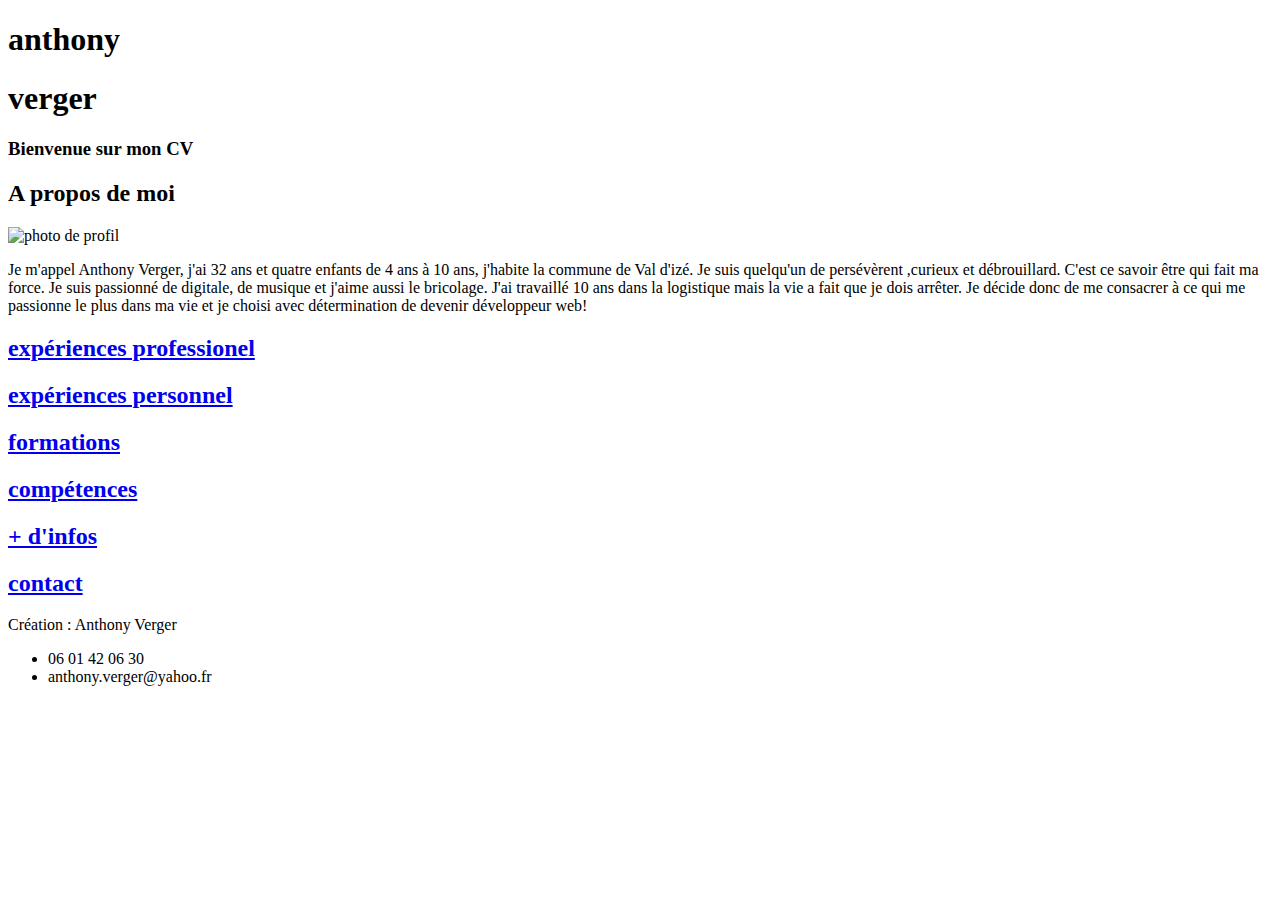
==== index.html @ 2f5ac6c1 "Add files via upload" ====
<!doctype html>

<html lang="fr">

    <head>
    
        <meta charset="utf-8">
        <meta name="mon cv virtuel sous forme de site internet , plus detaillé , plus argumenté ">
        <link href="/css/style.css" rel="stylesheet">
        <title>acceuil mon cv</title>
    
    </head>

    <body>
    
        <header>
        
            <h1 class="anthony">anthony </h1> <h1 class="verger">verger</h1>
            <h3>Bienvenue sur mon CV </h3>
        
        
        </header>
        
         
        
            <section>
            
                <h2>A propos de moi</h2>
        
                    <img class="photodeprofil" src="/images/photo%20moi.jpg" alt="photo de profil">
                
                    <article>
                        
                        <p> Je m'appel Anthony Verger, j'ai 32 ans et quatre enfants de 4 ans à 10 ans, j'habite la commune de Val d'izé. Je suis quelqu'un de persévèrent ,curieux et débrouillard. C'est ce savoir être qui fait ma force. Je suis passionné de digitale, de musique et j'aime aussi le bricolage. J'ai travaillé 10 ans dans la logistique mais la vie a fait que je dois arrêter. Je décide donc de me consacrer à ce qui me passionne le plus dans ma vie et je choisi avec détermination de devenir développeur web!</p>
                                    
                    </article>
                
                  
            
        
            </section>
        
               <div class="div1">
                
                    <div class="container">

                        <div class="experiencepro">
                            
                            <a href="expepro.html"><h2>expériences professionel</h2></a>
                           
                        </div>

                        <div class="experienceperso">
                            <a href="expperso.html"><h2>expériences personnel</h2></a>
                        </div>

                        <div class="formation">

                            <a href="formation.html"><h2>formations</h2></a>

                        </div>

                        <div class="competence">

                            <a href="competence.html"><h2>compétences</h2></a>

                        </div>

                        <div class="info">

                            <a href="info.html"><h2>+ d'infos</h2></a>

                        </div>



                        <div class="contact">
                            
                        

                            <a href="contact.html"><h2>contact</h2></a>

                        </div>

                    </div>
                
                </div>
        
        
                <footer>
                    
                    <span>Création :  Anthony Verger </span>
                        
                            <ul>
                               
                                <li>06 01 42 06 30</li>
                                
                                
                                <li>anthony.verger@yahoo.fr</li>
                            
                            </ul>
                            
                </footer>
    
    
    </body>



</html>
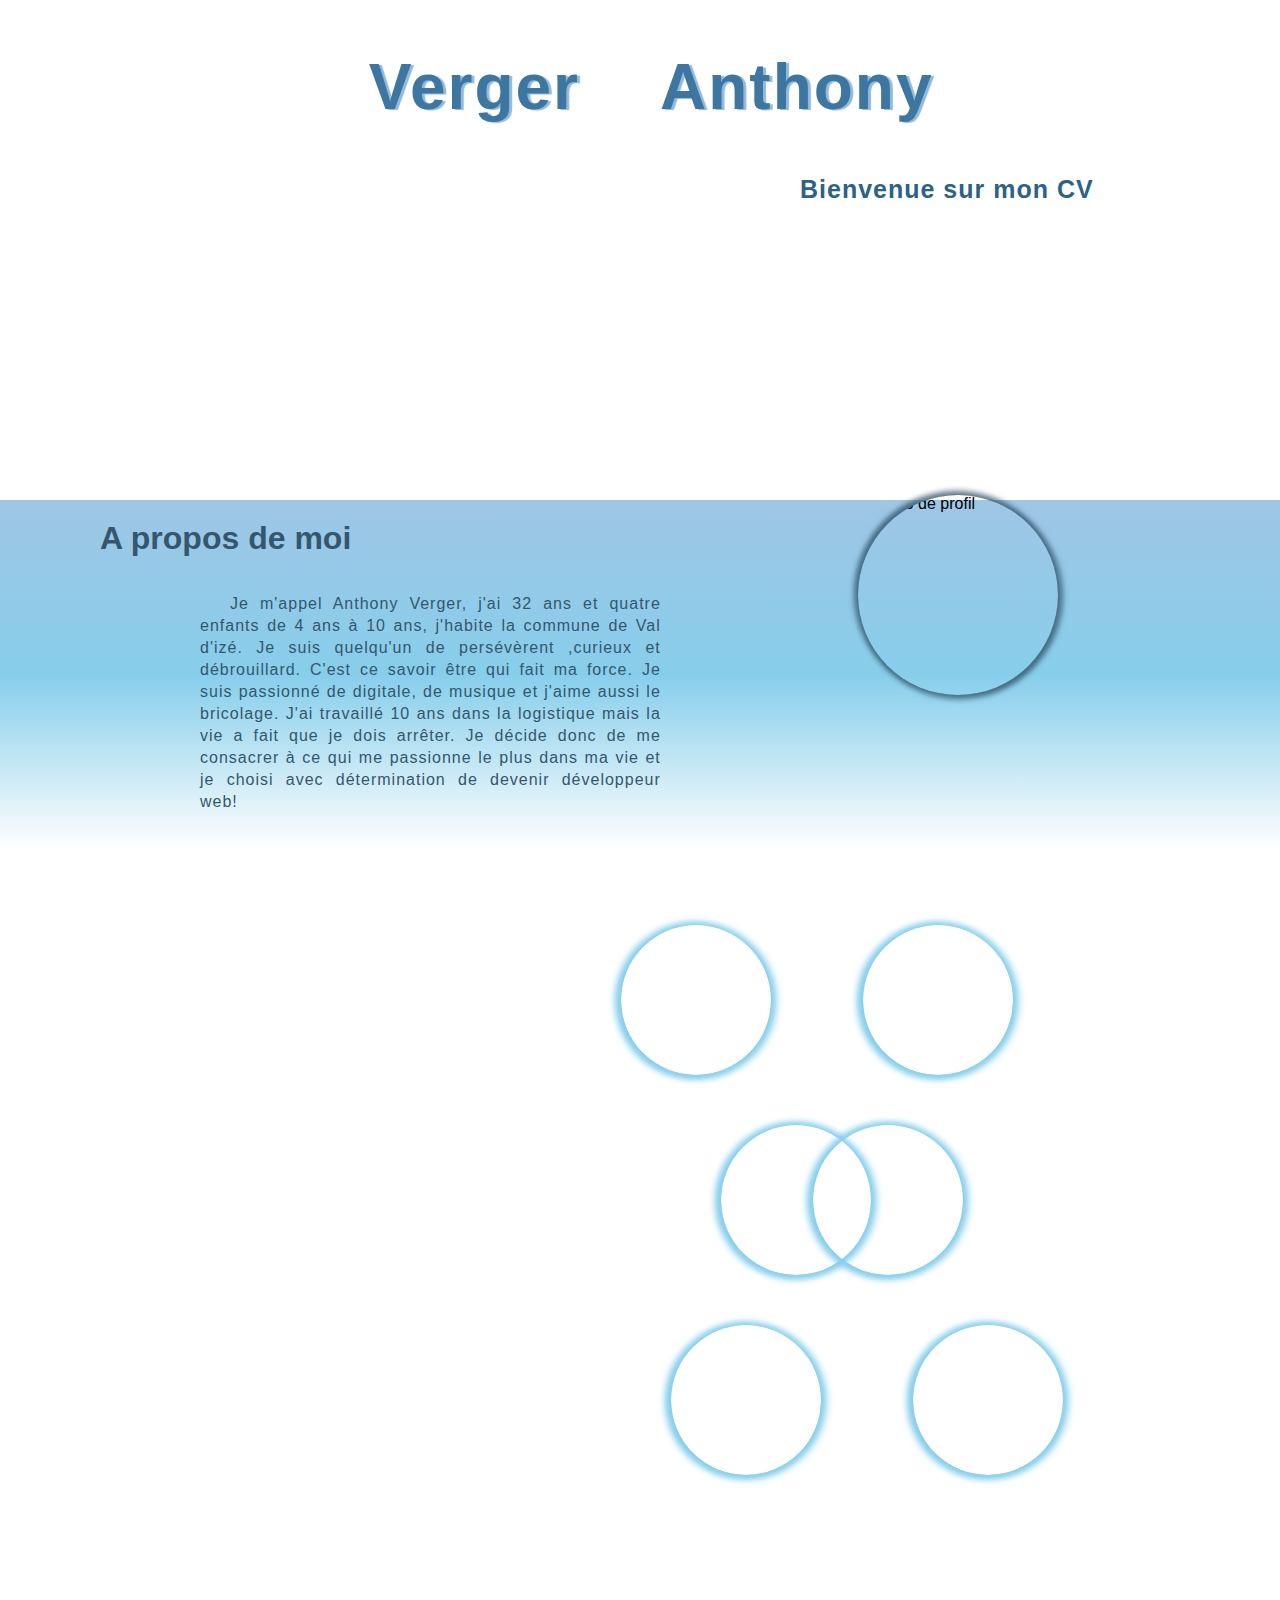
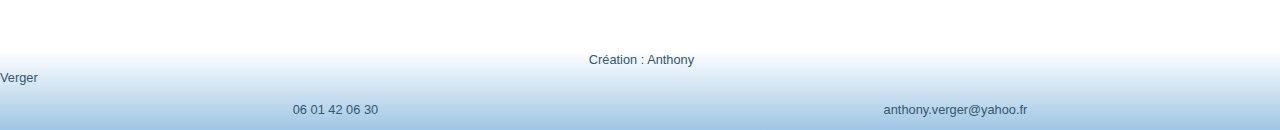
==== commit 7f7c4e8f: "Update index.html" ====
--- a/index.html
+++ b/index.html
@@ -6,7 +6,7 @@
     
         <meta charset="utf-8">
         <meta name="mon cv virtuel sous forme de site internet , plus detaillé , plus argumenté ">
-        <link href="/css/style.css" rel="stylesheet">
+        <link href="style.css" rel="stylesheet">
         <title>acceuil mon cv</title>
     
     </head>
--- a/style.css
+++ b/style.css
@@ -0,0 +1,528 @@
+body{margin:0;
+    font-family: sans-serif;
+    
+}
+
+
+
+header{
+   
+    height: 500px;
+    width: auto;
+    margin: 0;
+    background-image: url(/images/marcel-strauss-DR3O0MICFYA-unsplash.jpg);
+    background-size: contain;
+    background-repeat: no-repeat;
+    background-position: center;
+    background-size: cover;
+    background-attachment: fixed;
+    
+}
+
+
+
+
+
+section{
+    
+    background:linear-gradient(#9fc6e5,skyblue,white);
+    height: 350px;
+    width: 100%;
+    
+}
+
+
+.div1{
+    
+/*    background-color:white;*/
+    width: 100%;
+    height: auto;
+}
+
+
+.anthony{
+   
+    margin-top: 0;
+    text-align: center;
+    text-transform: capitalize;
+    font-size: 4em;
+    padding-top: 50px;
+    letter-spacing: 2px;
+    color: #3d77a1;
+    text-shadow: 3px 1px 1px #92b9da;
+    transition: 1s;
+    animation: slidright 2s;
+    position: absolute;
+    left: 660px;
+ 
+}
+
+
+.verger{
+   
+    margin-top: 0;
+    text-align: center;
+    text-transform: capitalize;
+    font-size: 4em;
+    padding-top: 50px;
+    letter-spacing: 2px;
+    color: #3d77a1;
+    text-shadow: 3px 1px 1px #92b9da;
+    transition: 1s;
+    animation: slidleft 2s;
+    position: absolute;
+    right: 700px;
+   
+}
+
+
+
+section h2{
+    
+/*    background-color: bisque;*/
+    width: 300px;
+    margin: 0;
+/*    margin-top: 0px;*/
+    font-size:2em;
+    margin-left: 100px;
+    padding-top: 20px;
+    color: #34576d;
+    animation: slidright 3.5s;
+    
+    
+}
+
+
+h3{
+    
+    text-align: center;
+    font-size: 25px;
+    position: absolute;
+    top: 150px;
+    left: 800px;
+    letter-spacing: 1px;
+    color:#2d6287;
+    animation: apparition 3s;
+    
+    
+}
+
+
+
+.container h2{
+    text-align: center;
+    padding-top: 32%;
+    padding-bottom: 40%;
+    text-transform: capitalize;
+    opacity: 0;
+    color:black;
+/*    text-shadow: 2px -1px 1px black;*/
+    font-size:20px;
+    margin: 0;
+    color: #34576d;
+     
+}
+
+
+.container h2:hover{
+    opacity: 1;
+     transition: 0.8s;
+    
+ 
+}
+
+.experiencepro h2{
+    
+    padding-top:50px;
+    padding-bottom: 80px;
+    
+}
+
+.experienceperso h2{
+    
+     padding-top:50px;
+    padding-bottom: 80px;
+}
+
+.formation h2{
+    
+    padding-top:60px;
+    padding-bottom:60px;
+}
+
+.competence h2{
+    padding-top:60px;
+    padding-bottom:60px;
+}
+
+.info h2 {
+    
+    padding-top:60px;
+    padding-bottom:60px;
+}
+
+.contact h2{
+    
+    padding-top:60px;
+    padding-bottom:60px;
+}
+
+
+
+p{
+    padding-top: 20px;
+/*    padding-left: 200px;*/
+    
+}
+
+.container{
+    
+/*    background-color:white;*/
+    display: flex;
+    justify-content: space-around;
+    flex-wrap:wrap;
+    height: 600px;
+    width: 30%;
+    margin-left: 650px;
+    align-items: center;
+    padding-top: 50px;
+    padding-bottom: 150px;
+    
+    
+    
+}
+ 
+
+.experiencepro{
+    /*border: 1px solid skyblue;*/
+    height: 150px;
+    width: 150px;
+    border-radius: 50%;
+    background-image: url(/logo/experience%20pro%20logo%20200px.jpg);
+    background-position: center;
+    background-repeat: no-repeat;
+    box-shadow: 5px 1px 8px skyblue,-5px 1px 8px skyblue,-1px -1px 8px skyblue,-1px 2px 8px skyblue;
+    transform: translate(-50px);
+    transition: 0.2s;
+    
+ 
+   
+    
+}
+
+
+.experiencepro:hover{
+    transform: scale(1.2) translate(-50px);
+    
+}
+
+    .experienceperso{
+    /*border: 1px solid skyblue;*/
+    height: 150px;
+    width: 150px;
+    border-radius: 50%;
+    background-image: url(/logo/experience%20perso2.jpg);
+    background-position: center;
+    background-size:contain;
+    background-repeat: no-repeat;
+    box-shadow: 5px 1px 8px skyblue,-5px 1px 8px skyblue,-1px -1px 8px skyblue,-1px 2px 8px skyblue;
+    transition: 0.2s;
+    
+}
+
+
+.experienceperso:hover{
+    
+    transform: scale(1.2);
+}
+
+
+
+.formation{
+    /*border: 1px solid skyblue;*/
+    height: 150px;
+    width: 150px;
+    border-radius: 50%;
+    background-image: url(/logo/logo%20formation.jpg);
+    background-size: contain;
+    background-repeat: no-repeat;
+    background-position: center;
+    box-shadow: 5px 1px 8px skyblue,-5px 1px 8px skyblue,-1px -1px 8px skyblue,-1px 2px 8px skyblue;
+    transform: translate(50px);
+    transition: 0.2s;
+     
+}
+
+.formation:hover{
+    
+    transform: scale(1.2) translate(50px);
+   
+}
+
+
+.competence{
+    /*border: 1px solid skyblue;*/
+    height: 150px;
+    width: 150px;
+    border-radius: 50%;
+    background-image:url(/logo/logo%20competences.jpg);
+    background-size: contain;
+    background-repeat: no-repeat;
+    background-position: center;
+    box-shadow: 5px 1px 8px skyblue,-5px 1px 8px skyblue,-1px -1px 8px skyblue,-1px 2px 8px skyblue;
+    transform: translate(-50px);
+    transition: 0.2s;
+}
+
+.competence:hover{
+    
+    transform: scale(1.2) translate(-50px);
+}
+
+.info{
+    /*border: 1px solid skyblue;*/
+    height: 150px;
+    width: 150px;
+    border-radius: 50%;
+    background-image: url(/logo/logo%20info.jpg);
+    background-size: contain;
+    box-shadow: 5px 1px 8px skyblue,-5px 1px 8px skyblue,-1px -1px 8px skyblue,-1px 2px 8px skyblue;
+    transition: 0.2s;
+}
+
+.info:hover{
+    
+    transform: scale(1.2)
+}
+
+
+.contact{
+    /*border: 1px solid skyblue;*/
+    height: 150px;
+    width: 150px;
+    border-radius: 50%;
+    background-image: url(/logo/logo%20contact.jpg);
+    background-size: contain;
+    box-shadow: 5px 1px 8px skyblue,-5px 1px 8px skyblue,-1px -1px 8px skyblue,-1px 2px 8px skyblue;
+    transform: translate(50px);
+    transition: 0.2s;
+    
+}
+
+.contact:hover{
+    
+    transform: scale(1.2) translate(50px);
+}
+
+
+a{
+    text-decoration-line: none;
+    
+}
+
+
+article{
+    
+/*    background-color: aqua;*/
+    width: 36%;
+    height: auto;
+    letter-spacing: 1px;
+    text-align: justify;
+    padding-right: 50px;
+    margin-left: 200px;
+    text-indent: 30px;
+    color: #34576d;
+    line-height: 22px;
+    animation: totheleft 4s;
+    
+}
+
+.photodeprofil{
+    
+    position: absolute;
+    left: 67%;
+    top: 55%;
+    height: 200px;
+    width: 200px;
+    border-radius: 50%;
+    animation: rotation 4s;
+    transition: 3s;
+    box-shadow: 1px 5px 5px #34576d8f, -1px -5px 5px #34576d8f,6px 1px 5px #34576d8f,-5px -1px 5px #34576d8f;
+    
+    
+}
+    
+
+footer{
+    
+    height: 80px;
+    width: 100%;
+     background:linear-gradient(to top,#9fc6e5,white);
+
+}
+
+
+ul{
+    
+    display: flex;
+    justify-content: space-around;
+    
+    
+}
+
+li{
+    font-size: 0.8em;
+    display: block;
+     color:#34576d;
+    
+        
+}
+
+span{
+    
+   
+/*   background-color: aqua;*/
+    margin-right: 46%;
+    margin-left: 46%;
+    font-size:0.8em;
+    color:#34576d;
+     
+}
+
+
+
+/* animations des titres H1*/
+
+@keyframes slidright{
+    
+    0%{
+        transform: translate(-900px,0);
+        opacity: 0;
+/*        display: flex;*/
+         
+    }
+    
+    35%{
+        
+        opacity: 0;
+/*        display: flex;*/
+ 
+        
+    }
+    
+    100%{
+        opacity: 1;
+/*        display: flex;*/
+        transform: translate(0,0)
+        
+        
+    }
+    
+    
+}
+
+@keyframes slidleft{
+    
+    
+    0%{
+        
+       transform: translate(900px,0);
+        opacity: 0;
+/*        display: flex;*/
+    }
+    
+    35%{
+        
+        opacity: 0;
+/*        display: flex;*/
+    }
+    
+    100%{
+        
+       
+        opacity: 1;
+/*        display: flex;*/
+        }
+    
+}
+
+/*fin des animation des titres H1*/
+
+
+/*animation du H3*/
+
+@keyframes apparition{
+    
+    0%{
+        
+        opacity: 0
+      }
+        
+    50%{
+        
+        opacity: 0;
+        top: 200px;
+      }
+    
+    100%{ 
+    
+    opacity: 1;
+    top: 150px;
+    
+    }
+     
+}
+
+/*fin animation du H3*/
+
+
+/*animation article*/
+
+@keyframes totheleft{
+    
+    
+    0%{
+        opacity: 0;
+        transform: translate(900px,0);
+       
+          }
+    
+    50%{
+        
+        opacity: 0;
+        
+    }
+    100%{
+        
+        opacity: 1;
+        transform: translate(0px,0);
+        
+    }
+}
+
+/*fin animation article*/
+    
+    @keyframes rotation{
+    
+    
+    0%{
+        opacity: 0;
+        transform: translate(900px,0)rotate(360deg);
+       
+          }
+    
+    50%{
+        
+        opacity: 0;
+        
+    }
+    100%{
+        
+        opacity: 1;
+        transform: translate(0px,0);
+        
+    }
+}
+
+
+
